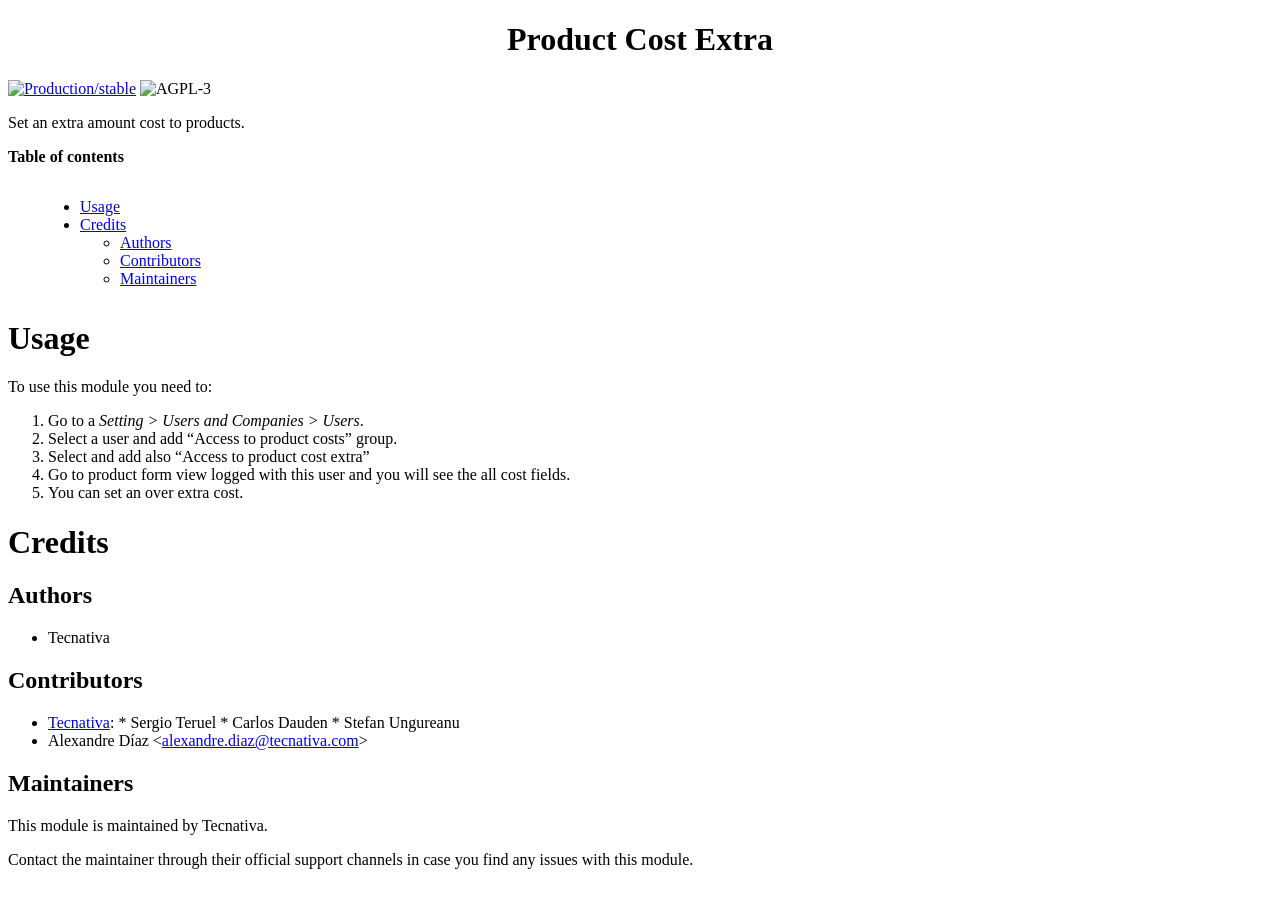
==== product_cost_extra/static/description/index.html @ b9c3eca0 "[ADD] product_cost_extra: New module TT44907" ====
<?xml version="1.0" encoding="utf-8" ?>
<!DOCTYPE html PUBLIC "-//W3C//DTD XHTML 1.0 Transitional//EN" "http://www.w3.org/TR/xhtml1/DTD/xhtml1-transitional.dtd">
<html xmlns="http://www.w3.org/1999/xhtml" xml:lang="en" lang="en">
<head>
<meta http-equiv="Content-Type" content="text/html; charset=utf-8" />
<meta name="generator" content="Docutils: http://docutils.sourceforge.net/" />
<title>Product Cost Extra</title>
<style type="text/css">

/*
:Author: David Goodger (goodger@python.org)
:Id: $Id: html4css1.css 7952 2016-07-26 18:15:59Z milde $
:Copyright: This stylesheet has been placed in the public domain.

Default cascading style sheet for the HTML output of Docutils.

See http://docutils.sf.net/docs/howto/html-stylesheets.html for how to
customize this style sheet.
*/

/* used to remove borders from tables and images */
.borderless, table.borderless td, table.borderless th {
  border: 0 }

table.borderless td, table.borderless th {
  /* Override padding for "table.docutils td" with "! important".
     The right padding separates the table cells. */
  padding: 0 0.5em 0 0 ! important }

.first {
  /* Override more specific margin styles with "! important". */
  margin-top: 0 ! important }

.last, .with-subtitle {
  margin-bottom: 0 ! important }

.hidden {
  display: none }

.subscript {
  vertical-align: sub;
  font-size: smaller }

.superscript {
  vertical-align: super;
  font-size: smaller }

a.toc-backref {
  text-decoration: none ;
  color: black }

blockquote.epigraph {
  margin: 2em 5em ; }

dl.docutils dd {
  margin-bottom: 0.5em }

object[type="image/svg+xml"], object[type="application/x-shockwave-flash"] {
  overflow: hidden;
}

/* Uncomment (and remove this text!) to get bold-faced definition list terms
dl.docutils dt {
  font-weight: bold }
*/

div.abstract {
  margin: 2em 5em }

div.abstract p.topic-title {
  font-weight: bold ;
  text-align: center }

div.admonition, div.attention, div.caution, div.danger, div.error,
div.hint, div.important, div.note, div.tip, div.warning {
  margin: 2em ;
  border: medium outset ;
  padding: 1em }

div.admonition p.admonition-title, div.hint p.admonition-title,
div.important p.admonition-title, div.note p.admonition-title,
div.tip p.admonition-title {
  font-weight: bold ;
  font-family: sans-serif }

div.attention p.admonition-title, div.caution p.admonition-title,
div.danger p.admonition-title, div.error p.admonition-title,
div.warning p.admonition-title, .code .error {
  color: red ;
  font-weight: bold ;
  font-family: sans-serif }

/* Uncomment (and remove this text!) to get reduced vertical space in
   compound paragraphs.
div.compound .compound-first, div.compound .compound-middle {
  margin-bottom: 0.5em }

div.compound .compound-last, div.compound .compound-middle {
  margin-top: 0.5em }
*/

div.dedication {
  margin: 2em 5em ;
  text-align: center ;
  font-style: italic }

div.dedication p.topic-title {
  font-weight: bold ;
  font-style: normal }

div.figure {
  margin-left: 2em ;
  margin-right: 2em }

div.footer, div.header {
  clear: both;
  font-size: smaller }

div.line-block {
  display: block ;
  margin-top: 1em ;
  margin-bottom: 1em }

div.line-block div.line-block {
  margin-top: 0 ;
  margin-bottom: 0 ;
  margin-left: 1.5em }

div.sidebar {
  margin: 0 0 0.5em 1em ;
  border: medium outset ;
  padding: 1em ;
  background-color: #ffffee ;
  width: 40% ;
  float: right ;
  clear: right }

div.sidebar p.rubric {
  font-family: sans-serif ;
  font-size: medium }

div.system-messages {
  margin: 5em }

div.system-messages h1 {
  color: red }

div.system-message {
  border: medium outset ;
  padding: 1em }

div.system-message p.system-message-title {
  color: red ;
  font-weight: bold }

div.topic {
  margin: 2em }

h1.section-subtitle, h2.section-subtitle, h3.section-subtitle,
h4.section-subtitle, h5.section-subtitle, h6.section-subtitle {
  margin-top: 0.4em }

h1.title {
  text-align: center }

h2.subtitle {
  text-align: center }

hr.docutils {
  width: 75% }

img.align-left, .figure.align-left, object.align-left, table.align-left {
  clear: left ;
  float: left ;
  margin-right: 1em }

img.align-right, .figure.align-right, object.align-right, table.align-right {
  clear: right ;
  float: right ;
  margin-left: 1em }

img.align-center, .figure.align-center, object.align-center {
  display: block;
  margin-left: auto;
  margin-right: auto;
}

table.align-center {
  margin-left: auto;
  margin-right: auto;
}

.align-left {
  text-align: left }

.align-center {
  clear: both ;
  text-align: center }

.align-right {
  text-align: right }

/* reset inner alignment in figures */
div.align-right {
  text-align: inherit }

/* div.align-center * { */
/*   text-align: left } */

.align-top    {
  vertical-align: top }

.align-middle {
  vertical-align: middle }

.align-bottom {
  vertical-align: bottom }

ol.simple, ul.simple {
  margin-bottom: 1em }

ol.arabic {
  list-style: decimal }

ol.loweralpha {
  list-style: lower-alpha }

ol.upperalpha {
  list-style: upper-alpha }

ol.lowerroman {
  list-style: lower-roman }

ol.upperroman {
  list-style: upper-roman }

p.attribution {
  text-align: right ;
  margin-left: 50% }

p.caption {
  font-style: italic }

p.credits {
  font-style: italic ;
  font-size: smaller }

p.label {
  white-space: nowrap }

p.rubric {
  font-weight: bold ;
  font-size: larger ;
  color: maroon ;
  text-align: center }

p.sidebar-title {
  font-family: sans-serif ;
  font-weight: bold ;
  font-size: larger }

p.sidebar-subtitle {
  font-family: sans-serif ;
  font-weight: bold }

p.topic-title {
  font-weight: bold }

pre.address {
  margin-bottom: 0 ;
  margin-top: 0 ;
  font: inherit }

pre.literal-block, pre.doctest-block, pre.math, pre.code {
  margin-left: 2em ;
  margin-right: 2em }

pre.code .ln { color: grey; } /* line numbers */
pre.code, code { background-color: #eeeeee }
pre.code .comment, code .comment { color: #5C6576 }
pre.code .keyword, code .keyword { color: #3B0D06; font-weight: bold }
pre.code .literal.string, code .literal.string { color: #0C5404 }
pre.code .name.builtin, code .name.builtin { color: #352B84 }
pre.code .deleted, code .deleted { background-color: #DEB0A1}
pre.code .inserted, code .inserted { background-color: #A3D289}

span.classifier {
  font-family: sans-serif ;
  font-style: oblique }

span.classifier-delimiter {
  font-family: sans-serif ;
  font-weight: bold }

span.interpreted {
  font-family: sans-serif }

span.option {
  white-space: nowrap }

span.pre {
  white-space: pre }

span.problematic {
  color: red }

span.section-subtitle {
  /* font-size relative to parent (h1..h6 element) */
  font-size: 80% }

table.citation {
  border-left: solid 1px gray;
  margin-left: 1px }

table.docinfo {
  margin: 2em 4em }

table.docutils {
  margin-top: 0.5em ;
  margin-bottom: 0.5em }

table.footnote {
  border-left: solid 1px black;
  margin-left: 1px }

table.docutils td, table.docutils th,
table.docinfo td, table.docinfo th {
  padding-left: 0.5em ;
  padding-right: 0.5em ;
  vertical-align: top }

table.docutils th.field-name, table.docinfo th.docinfo-name {
  font-weight: bold ;
  text-align: left ;
  white-space: nowrap ;
  padding-left: 0 }

/* "booktabs" style (no vertical lines) */
table.docutils.booktabs {
  border: 0px;
  border-top: 2px solid;
  border-bottom: 2px solid;
  border-collapse: collapse;
}
table.docutils.booktabs * {
  border: 0px;
}
table.docutils.booktabs th {
  border-bottom: thin solid;
  text-align: left;
}

h1 tt.docutils, h2 tt.docutils, h3 tt.docutils,
h4 tt.docutils, h5 tt.docutils, h6 tt.docutils {
  font-size: 100% }

ul.auto-toc {
  list-style-type: none }

</style>
</head>
<body>
<div class="document" id="product-cost-extra">
<h1 class="title">Product Cost Extra</h1>

<!-- !!!!!!!!!!!!!!!!!!!!!!!!!!!!!!!!!!!!!!!!!!!!!!!!!!!!
!! This file is generated by oca-gen-addon-readme !!
!! changes will be overwritten.                   !!
!!!!!!!!!!!!!!!!!!!!!!!!!!!!!!!!!!!!!!!!!!!!!!!!!!!! -->
<p><a class="reference external" href="https://odoo-community.org/page/development-status"><img alt="Production/stable" src="https://img.shields.io/badge/maturity-production/stable-brightgreen.png" /></a> <img alt="AGPL-3" src="https://img.shields.io/badge/license-AGPL--3-blue.png" /></p>
<p>Set an extra amount cost to products.</p>
<p><strong>Table of contents</strong></p>
<div class="contents local topic" id="contents">
<ul class="simple">
<li><a class="reference internal" href="#usage" id="id1">Usage</a></li>
<li><a class="reference internal" href="#credits" id="id2">Credits</a><ul>
<li><a class="reference internal" href="#authors" id="id3">Authors</a></li>
<li><a class="reference internal" href="#contributors" id="id4">Contributors</a></li>
<li><a class="reference internal" href="#maintainers" id="id5">Maintainers</a></li>
</ul>
</li>
</ul>
</div>
<div class="section" id="usage">
<h1><a class="toc-backref" href="#id1">Usage</a></h1>
<p>To use this module you need to:</p>
<ol class="arabic simple">
<li>Go to a <em>Setting &gt; Users and Companies &gt; Users</em>.</li>
<li>Select a user and add “Access to product costs” group.</li>
<li>Select and add also “Access to product cost extra”</li>
<li>Go to product form view logged with this user and you will see the
all cost fields.</li>
<li>You can set an over extra cost.</li>
</ol>
</div>
<div class="section" id="credits">
<h1><a class="toc-backref" href="#id2">Credits</a></h1>
<div class="section" id="authors">
<h2><a class="toc-backref" href="#id3">Authors</a></h2>
<ul class="simple">
<li>Tecnativa</li>
</ul>
</div>
<div class="section" id="contributors">
<h2><a class="toc-backref" href="#id4">Contributors</a></h2>
<ul class="simple">
<li><a class="reference external" href="https://www.tecnativa.com">Tecnativa</a>:
* Sergio Teruel
* Carlos Dauden
* Stefan Ungureanu</li>
<li>Alexandre Díaz &lt;<a class="reference external" href="mailto:alexandre.diaz&#64;tecnativa.com">alexandre.diaz&#64;tecnativa.com</a>&gt;</li>
</ul>
</div>
<div class="section" id="maintainers">
<h2><a class="toc-backref" href="#id5">Maintainers</a></h2>
<p>This module is maintained by Tecnativa.</p>
<p>Contact the maintainer through their official support channels in case you find
any issues with this module.</p>
</div>
</div>
</div>
</body>
</html>
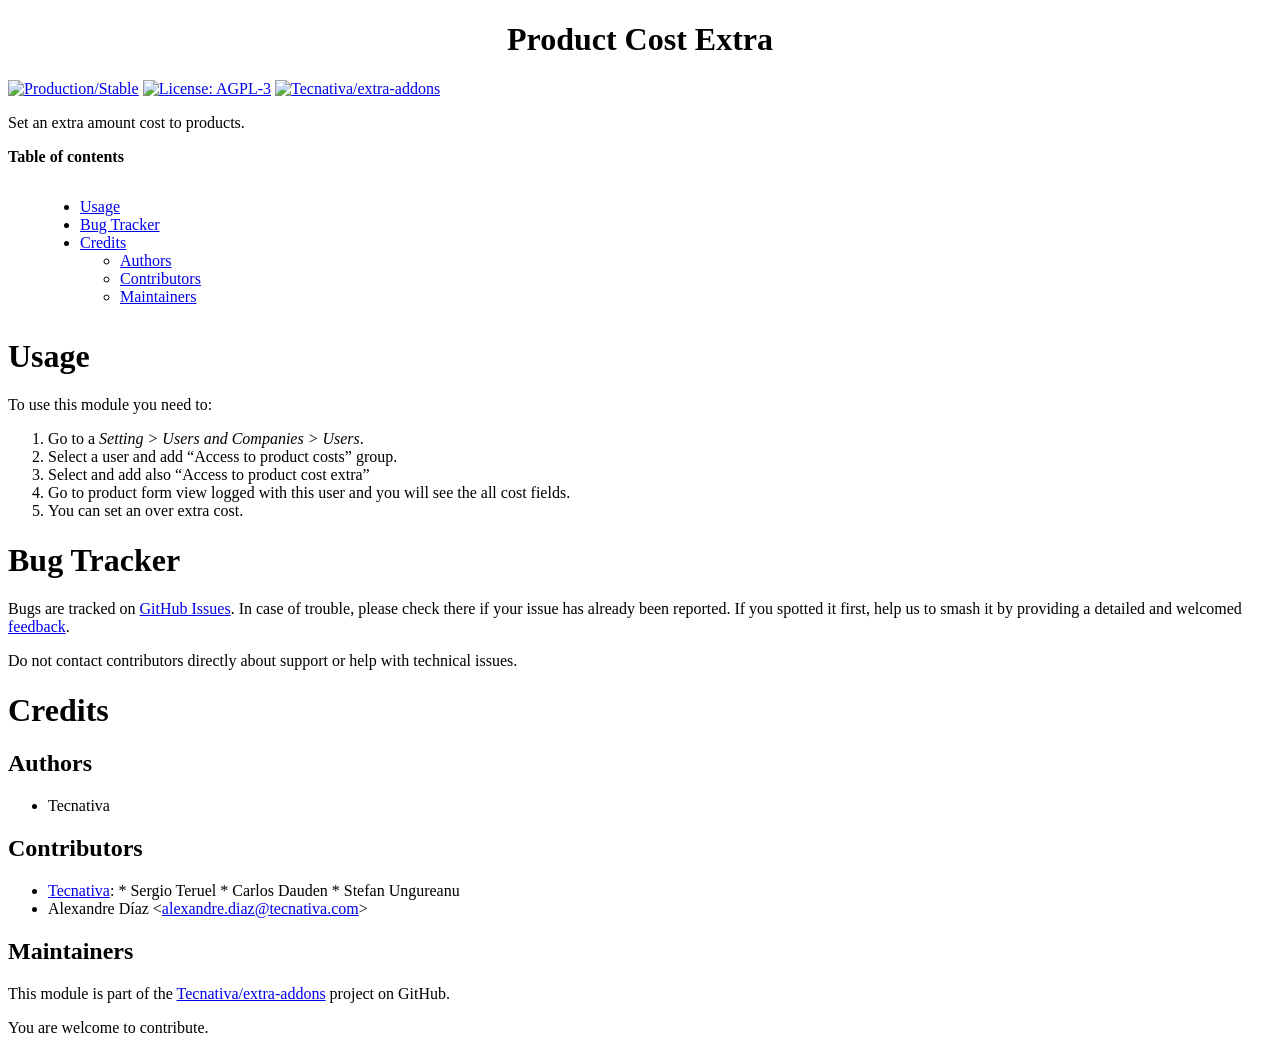
==== commit 0d34cd22: "[IMP] Make instalable modules. Pre-commit" ====
--- a/product_cost_extra/static/description/index.html
+++ b/product_cost_extra/static/description/index.html
@@ -1,20 +1,20 @@
-<?xml version="1.0" encoding="utf-8" ?>
+<?xml version="1.0" encoding="utf-8"?>
 <!DOCTYPE html PUBLIC "-//W3C//DTD XHTML 1.0 Transitional//EN" "http://www.w3.org/TR/xhtml1/DTD/xhtml1-transitional.dtd">
 <html xmlns="http://www.w3.org/1999/xhtml" xml:lang="en" lang="en">
 <head>
 <meta http-equiv="Content-Type" content="text/html; charset=utf-8" />
-<meta name="generator" content="Docutils: http://docutils.sourceforge.net/" />
+<meta name="generator" content="Docutils: https://docutils.sourceforge.io/" />
 <title>Product Cost Extra</title>
 <style type="text/css">
 
 /*
 :Author: David Goodger (goodger@python.org)
-:Id: $Id: html4css1.css 7952 2016-07-26 18:15:59Z milde $
+:Id: $Id: html4css1.css 8954 2022-01-20 10:10:25Z milde $
 :Copyright: This stylesheet has been placed in the public domain.
 
 Default cascading style sheet for the HTML output of Docutils.
 
-See http://docutils.sf.net/docs/howto/html-stylesheets.html for how to
+See https://docutils.sourceforge.io/docs/howto/html-stylesheets.html for how to
 customize this style sheet.
 */
 
@@ -366,23 +366,26 @@
 <!-- !!!!!!!!!!!!!!!!!!!!!!!!!!!!!!!!!!!!!!!!!!!!!!!!!!!!
 !! This file is generated by oca-gen-addon-readme !!
 !! changes will be overwritten.                   !!
+!!!!!!!!!!!!!!!!!!!!!!!!!!!!!!!!!!!!!!!!!!!!!!!!!!!!
+!! source digest: sha256:bcc592a80d4a0be5d7e6d17963dfe1d9f5b4023478e7afd091a95e402bec9ca1
 !!!!!!!!!!!!!!!!!!!!!!!!!!!!!!!!!!!!!!!!!!!!!!!!!!!! -->
-<p><a class="reference external" href="https://odoo-community.org/page/development-status"><img alt="Production/stable" src="https://img.shields.io/badge/maturity-production/stable-brightgreen.png" /></a> <img alt="AGPL-3" src="https://img.shields.io/badge/license-AGPL--3-blue.png" /></p>
+<p><a class="reference external image-reference" href="https://odoo-community.org/page/development-status"><img alt="Production/Stable" src="https://img.shields.io/badge/maturity-Production%2FStable-green.png" /></a> <a class="reference external image-reference" href="http://www.gnu.org/licenses/agpl-3.0-standalone.html"><img alt="License: AGPL-3" src="https://img.shields.io/badge/licence-AGPL--3-blue.png" /></a> <a class="reference external image-reference" href="https://github.com/Tecnativa/extra-addons/tree/16.0/product_cost_extra"><img alt="Tecnativa/extra-addons" src="https://img.shields.io/badge/github-Tecnativa%2Fextra--addons-lightgray.png?logo=github" /></a></p>
 <p>Set an extra amount cost to products.</p>
 <p><strong>Table of contents</strong></p>
 <div class="contents local topic" id="contents">
 <ul class="simple">
-<li><a class="reference internal" href="#usage" id="id1">Usage</a></li>
-<li><a class="reference internal" href="#credits" id="id2">Credits</a><ul>
-<li><a class="reference internal" href="#authors" id="id3">Authors</a></li>
-<li><a class="reference internal" href="#contributors" id="id4">Contributors</a></li>
-<li><a class="reference internal" href="#maintainers" id="id5">Maintainers</a></li>
+<li><a class="reference internal" href="#usage" id="toc-entry-1">Usage</a></li>
+<li><a class="reference internal" href="#bug-tracker" id="toc-entry-2">Bug Tracker</a></li>
+<li><a class="reference internal" href="#credits" id="toc-entry-3">Credits</a><ul>
+<li><a class="reference internal" href="#authors" id="toc-entry-4">Authors</a></li>
+<li><a class="reference internal" href="#contributors" id="toc-entry-5">Contributors</a></li>
+<li><a class="reference internal" href="#maintainers" id="toc-entry-6">Maintainers</a></li>
 </ul>
 </li>
 </ul>
 </div>
 <div class="section" id="usage">
-<h1><a class="toc-backref" href="#id1">Usage</a></h1>
+<h1><a class="toc-backref" href="#toc-entry-1">Usage</a></h1>
 <p>To use this module you need to:</p>
 <ol class="arabic simple">
 <li>Go to a <em>Setting &gt; Users and Companies &gt; Users</em>.</li>
@@ -393,16 +396,24 @@
 <li>You can set an over extra cost.</li>
 </ol>
 </div>
+<div class="section" id="bug-tracker">
+<h1><a class="toc-backref" href="#toc-entry-2">Bug Tracker</a></h1>
+<p>Bugs are tracked on <a class="reference external" href="https://github.com/Tecnativa/extra-addons/issues">GitHub Issues</a>.
+In case of trouble, please check there if your issue has already been reported.
+If you spotted it first, help us to smash it by providing a detailed and welcomed
+<a class="reference external" href="https://github.com/Tecnativa/extra-addons/issues/new?body=module:%20product_cost_extra%0Aversion:%2016.0%0A%0A**Steps%20to%20reproduce**%0A-%20...%0A%0A**Current%20behavior**%0A%0A**Expected%20behavior**">feedback</a>.</p>
+<p>Do not contact contributors directly about support or help with technical issues.</p>
+</div>
 <div class="section" id="credits">
-<h1><a class="toc-backref" href="#id2">Credits</a></h1>
+<h1><a class="toc-backref" href="#toc-entry-3">Credits</a></h1>
 <div class="section" id="authors">
-<h2><a class="toc-backref" href="#id3">Authors</a></h2>
+<h2><a class="toc-backref" href="#toc-entry-4">Authors</a></h2>
 <ul class="simple">
 <li>Tecnativa</li>
 </ul>
 </div>
 <div class="section" id="contributors">
-<h2><a class="toc-backref" href="#id4">Contributors</a></h2>
+<h2><a class="toc-backref" href="#toc-entry-5">Contributors</a></h2>
 <ul class="simple">
 <li><a class="reference external" href="https://www.tecnativa.com">Tecnativa</a>:
 * Sergio Teruel
@@ -412,10 +423,9 @@
 </ul>
 </div>
 <div class="section" id="maintainers">
-<h2><a class="toc-backref" href="#id5">Maintainers</a></h2>
-<p>This module is maintained by Tecnativa.</p>
-<p>Contact the maintainer through their official support channels in case you find
-any issues with this module.</p>
+<h2><a class="toc-backref" href="#toc-entry-6">Maintainers</a></h2>
+<p>This module is part of the <a class="reference external" href="https://github.com/Tecnativa/extra-addons/tree/16.0/product_cost_extra">Tecnativa/extra-addons</a> project on GitHub.</p>
+<p>You are welcome to contribute.</p>
 </div>
 </div>
 </div>
